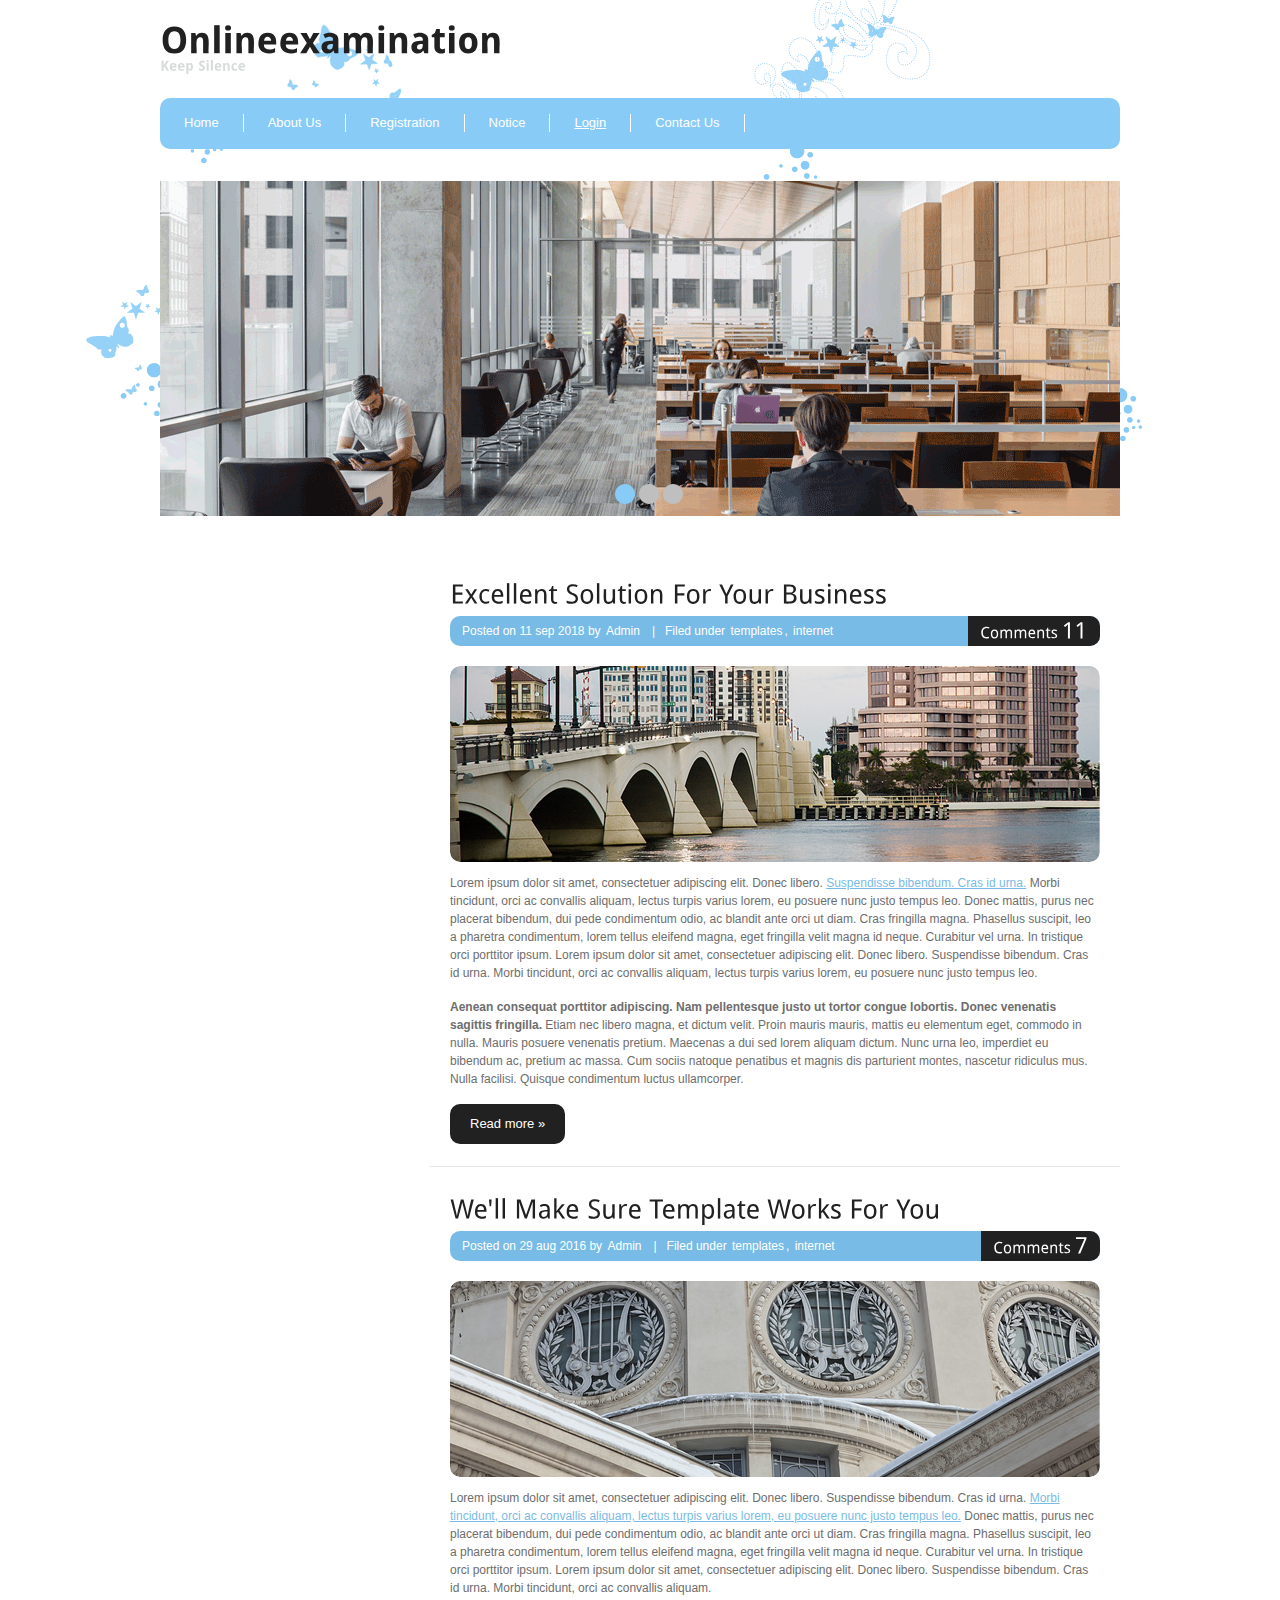
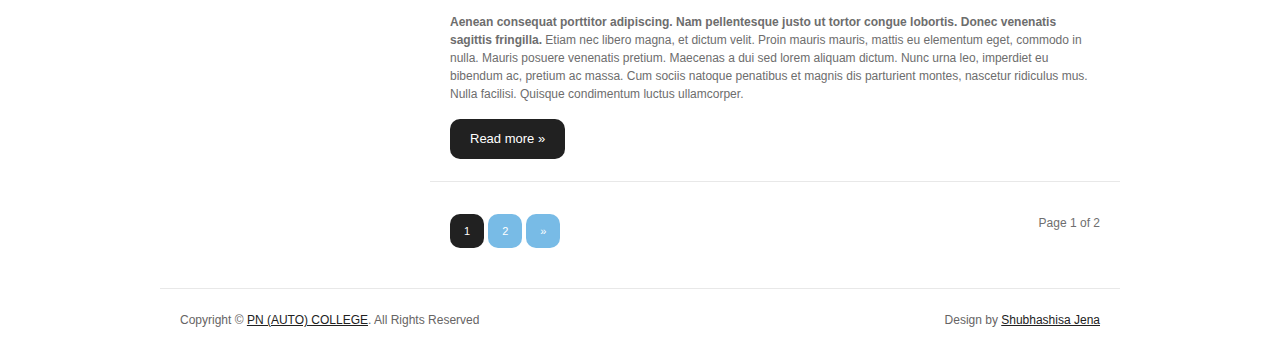
==== WebContent/index.html @ fdde2de4 "Add files via upload" ====
<!DOCTYPE html PUBLIC "-//W3C//DTD XHTML 1.0 Transitional//EN" "http://www.w3.org/TR/xhtml1/DTD/xhtml1-transitional.dtd">
<html xmlns="http://www.w3.org/1999/xhtml">
<head>
<title>Onlineexamination</title>
<meta http-equiv="Content-Type" content="text/html; charset=utf-8" />
<link href="css/style.css" rel="stylesheet" type="text/css" />
<link rel="stylesheet" type="text/css" href="css/coin-slider.css" />
<script type="text/javascript" src="js/cufon-yui.js"></script>
<script type="text/javascript" src="js/droid_sans_400-droid_sans_700.font.js"></script>
<script type="text/javascript" src="js/jquery-1.4.2.min.js"></script>
<script type="text/javascript" src="js/script.js"></script>
<script type="text/javascript" src="js/coin-slider.min.js"></script>
</head>
<body>
<div class="main">
  <div class="header">
    <div class="header_resize">
      <div class="logo">
        <h1><a href="index.html">Online<span>examination</span> <small>Keep Silence</small></a></h1>
      </div>
      <!-- <div class="searchform">
        <form id="formsearch" name="formsearch" method="post" action="#">
          <span>
          <input name="editbox_search" class="editbox_search" id="editbox_search" maxlength="80" value="Search our ste:" type="text" />
          </span>
          <input name="button_search" src="images/search.gif" class="button_search" type="image" />
        </form>
      </div> -->
      <div class="clr"></div>
      <div class="menu_nav">
        <ul>
          <li><a href="index.html"><span>Home</span></a></li>
          <li><a href="about.html"><span>About Us</span></a></li>
          <li><a href="registration.jsp"><span>Registration</span></a></li>
          <li><a href="userNotice.jsp"><span>Notice</span></a></li> 
          <li class="active"><a href="login.jsp"><span>Login</span></a></li>
          <li><a href="contact.jsp"><span>Contact Us</span></a></li>
          
        </ul>
      </div>
      <div class="clr"></div>
      <div class="slider">
        <div id="coin-slider"> <a href="#"><img src="images/slide1.png" width="980" height="345" alt="" /> </a> <a href="#"><img src="images/slide2.jpg" width="960" height="335" alt="" /> </a> <a href="#"><img src="images/slide3.jpg" width="960" height="335" alt="" /> </a> </div>
        <div class="clr"></div>
      </div>
      <div class="clr"></div>
    </div>
  </div>
  <div class="content">
    <div class="content_resize">
      <div class="mainbar">
        <div class="article">
          <h2><span>Excellent Solution</span> For Your Business</h2>
          <p class="infopost">Posted on <span class="date">11 sep 2018</span> by <a href="#">Admin</a> &nbsp;&nbsp;|&nbsp;&nbsp; Filed under <a href="#">templates</a>, <a href="#">internet</a> <a href="#" class="com">Comments <span>11</span></a></p>
          <div class="clr"></div>
          <div class="img"><img src="images/img1.jpg" width="650" height="196" alt="" class="fl" /></div>
          <div class="post_content">
            <p>Lorem ipsum dolor sit amet, consectetuer adipiscing elit. Donec libero. <a href="#">Suspendisse bibendum. Cras id urna.</a> Morbi tincidunt, orci ac convallis aliquam, lectus turpis varius lorem, eu posuere nunc justo tempus leo. Donec mattis, purus nec placerat bibendum, dui pede condimentum odio, ac blandit ante orci ut diam. Cras fringilla magna. Phasellus suscipit, leo a pharetra condimentum, lorem tellus eleifend magna, eget fringilla velit magna id neque. Curabitur vel urna. In tristique orci porttitor ipsum. Lorem ipsum dolor sit amet, consectetuer adipiscing elit. Donec libero. Suspendisse bibendum. Cras id urna. Morbi tincidunt, orci ac convallis aliquam, lectus turpis varius lorem, eu posuere nunc justo tempus leo.</p>
            <p><strong>Aenean consequat porttitor adipiscing. Nam pellentesque justo ut tortor congue lobortis. Donec venenatis sagittis fringilla.</strong> Etiam nec libero magna, et dictum velit. Proin mauris mauris, mattis eu elementum eget, commodo in nulla. Mauris posuere venenatis pretium. Maecenas a dui sed lorem aliquam dictum. Nunc urna leo, imperdiet eu bibendum ac, pretium ac massa. Cum sociis natoque penatibus et magnis dis parturient montes, nascetur ridiculus mus. Nulla facilisi. Quisque condimentum luctus ullamcorper.</p>
            <p class="spec"><a href="#" class="rm">Read more &raquo;</a></p>
          </div>
          <div class="clr"></div>
        </div>
        <div class="article">
          <h2><span>We'll Make Sure Template</span> Works For You</h2>
          <p class="infopost">Posted on <span class="date">29 aug 2016</span> by <a href="#">Admin</a> &nbsp;&nbsp;|&nbsp;&nbsp; Filed under <a href="#">templates</a>, <a href="#">internet</a> <a href="#" class="com">Comments <span>7</span></a></p>
          <div class="clr"></div>
          <div class="img"><img src="images/img2.jpg" width="650" height="196" alt="" class="fl" /></div>
          <div class="post_content">
            <p>Lorem ipsum dolor sit amet, consectetuer adipiscing elit. Donec libero. Suspendisse bibendum. Cras id urna. <a href="#">Morbi tincidunt, orci ac convallis aliquam, lectus turpis varius lorem, eu posuere nunc justo tempus leo.</a> Donec mattis, purus nec placerat bibendum, dui pede condimentum odio, ac blandit ante orci ut diam. Cras fringilla magna. Phasellus suscipit, leo a pharetra condimentum, lorem tellus eleifend magna, eget fringilla velit magna id neque. Curabitur vel urna. In tristique orci porttitor ipsum. Lorem ipsum dolor sit amet, consectetuer adipiscing elit. Donec libero. Suspendisse bibendum. Cras id urna. Morbi tincidunt, orci ac convallis aliquam.</p>
            <p><strong>Aenean consequat porttitor adipiscing. Nam pellentesque justo ut tortor congue lobortis. Donec venenatis sagittis fringilla.</strong> Etiam nec libero magna, et dictum velit. Proin mauris mauris, mattis eu elementum eget, commodo in nulla. Mauris posuere venenatis pretium. Maecenas a dui sed lorem aliquam dictum. Nunc urna leo, imperdiet eu bibendum ac, pretium ac massa. Cum sociis natoque penatibus et magnis dis parturient montes, nascetur ridiculus mus. Nulla facilisi. Quisque condimentum luctus ullamcorper.</p>
            <p class="spec"><a href="#" class="rm">Read more &raquo;</a></p>
          </div>
          <div class="clr"></div>
        </div>
        <p class="pages"><small>Page 1 of 2</small> <span>1</span> <a href="#">2</a> <a href="#">&raquo;</a></p>
      </div>
      <!-- <div class="sidebar">
        <div class="gadget">
          <h2 class="star"><span>Sidebar</span> Menu</h2>
          <div class="clr"></div>
          <ul class="sb_menu">
            <li><a href="#">Home</a></li>
            <li><a href="#">TemplateInfo</a></li>
            <li><a href="#">Style Demo</a></li>
            <li><a href="#">Blog</a></li>
            <li><a href="#">Archives</a></li>
            <li><a href="#">Web Templates</a></li>
          </ul>
        </div>
        <div class="gadget">
          <h2 class="star"><span>Sponsors</span></h2>
          <div class="clr"></div>
          <ul class="ex_menu">
            <li><a href="#">Lorem ipsum dolor</a><br />
              Donec libero. Suspendisse bibendum</li>
          
            <li><a href="#">Dui pede condimentum</a><br />
              Phasellus suscipit, leo a pharetra</li>
            <li><a href="#">Condimentum lorem</a><br />
              Tellus eleifend magna eget</li>
            <li><a href="#">Fringilla velit magna</a><br />
              Curabitur vel urna in tristique</li>
            <li><a href="#">Suspendisse bibendum</a><br />
              Cras id urna orbi tincidunt orci ac</li>
            <li><a href="#">Donec mattis</a><br />
              purus nec placerat bibendum</li>
          </ul>
        </div>
      </div> -->
      <div class="clr"></div>
    </div>
  </div>
  <!-- <div class="fbg">
    <div class="fbg_resize">
      <div class="col c1">
        <h2><span>Image</span> Gallery</h2>
        <a href="#"><img src="images/gal1.jpg" width="75" height="75" alt="" class="gal" /></a> <a href="#"><img src="images/gal2.jpg" width="75" height="75" alt="" class="gal" /></a> <a href="#"><img src="images/gal3.jpg" width="75" height="75" alt="" class="gal" /></a> <a href="#"><img src="images/gal4.jpg" width="75" height="75" alt="" class="gal" /></a> <a href="#"><img src="images/gal5.jpg" width="75" height="75" alt="" class="gal" /></a> <a href="#"><img src="images/gal6.jpg" width="75" height="75" alt="" class="gal" /></a> </div>
      <div class="col c2">
        <h2><span>Services</span> Overview</h2>
        <p>Curabitur sed urna id nunc pulvinar semper. Nunc sit amet tortor sit amet lacus sagittis posuere cursus vitae nunc.Etiam venenatis, turpis at eleifend porta, nisl nulla bibendum justo.</p>
        <ul class="fbg_ul">
          <li><a href="#">Lorem ipsum dolor labore et dolore.</a></li>
          <li><a href="#">Excepteur officia deserunt.</a></li>
          <li><a href="#">Integer tellus ipsum tempor sed.</a></li>
        </ul>
      </div>
      <div class="col c3">
        <h2><span>Contact</span> Us</h2>
        <p>Nullam quam lorem, tristique non vestibulum nec, consectetur in risus. Aliquam a quam vel leo gravida gravida eu porttitor dui.</p>
        <p class="contact_info"> <span>Address:</span> 1458 TemplateAccess, USA<br />
          <span>Telephone:</span> +123-1234-5678<br />
          <span>FAX:</span> +458-4578<br />
          <span>Others:</span> +301 - 0125 - 01258<br />
          <span>E-mail:</span> <a href="#">mail@yoursitename.com</a> </p>
      </div>
      <div class="clr"></div>
    </div>
  </div> -->
  <div class="footer">
    <div class="footer_resize">
      <p class="lf">Copyright &copy; <a href="#">PN (AUTO) COLLEGE</a>. All Rights Reserved</p>
      <p class="rf">Design by <a target="_blank" href="http://www.dreamtemplate.com/">Shubhashisa Jena</a></p>
      <div style="clear:both;"></div>
    </div>
  </div>
</div>
</body>
</html>
---- WebContent/css/style.css ----
/* Design by http://www.dreamtemplate.com */
@charset "utf-8";
body {
	margin:0;
	padding:0;
	width:100%;
	color:#6d6d6d;
	font:normal 12px/1.5em "Liberation sans", Arial, Helvetica, sans-serif;
	background:#fff url(../images/main_bg.gif) no-repeat center top;
}
html, .main {
	padding:0;
	margin:0;
}
.main {
}
.clr {
	clear:both;
	padding:0;
	margin:0;
	width:100%;
	font-size:0;
	line-height:0;
}
h2 {
	margin:8px 0;
	padding:8px 0;
	font-size:26px;
	font-weight:normal;
	color:#212121;
}
p {
	margin:8px 0;
	padding:0 0 8px 0;
}
a {
	color:#78bbe6;
	text-decoration:underline;
}
.header, .content, .menu_nav, .fbg, .footer, form, ol, ol li, ul, .content .mainbar, .content .sidebar {
	margin:0;
	padding:0;
}
.header {
}
.header_resize {
	margin:0 auto;
	padding:0;
	width:960px;
}
.logo {
	padding:0;
	float:none;
	float:left;
	width:auto;
	height:98px;
}
h1 {
	margin:0;
	padding:24px 0 0;
	font-size:36px;
	font-weight:bold;
	line-height:1.2em;
	text-transform:none;
}
h1 a, h1 a:hover {
	color:#212121;
	text-decoration:none;
}
h1 span {
}
h1 small {
	display:block;
	font-size:13px;
	line-height:1.2em;
	letter-spacing:normal;
	text-transform:none;
	color:#d7dcd9;
}
.slider {
	margin:0 0 20px;
	padding:0;
	background:none;
}
.rss {
	padding:18px 20px 0 0;
	float:right;
	width:auto;
}
.rss p {
	margin:0;
	padding:0;
	float:right;
	width:auto;
	color:#fff;
	font-size:13px;
	line-height:1.5em;
	font-weight:bold;
}
.rss a {
	color:#fff;
	text-decoration:none;
}
.rss a:hover {
	text-decoration:underline;
}
.rss img {
	margin:-3px 0 -3px 6px;
	border:none;
}
.menu_nav {
	margin:0 auto 16px;
	padding:0;
	height:51px;
	background:#88cbf7;
}
.menu_nav ul {
	list-style:none;
	padding:16px 0;
	height:51px;
	float:left;
}
.menu_nav ul li {
	margin:0;
	padding:0;
	float:left;
	border-right:1px solid #fff;
}
.menu_nav ul li a {
	display:block;
	margin:0;
	padding:0 24px;
	font-size:13px;
	line-height:18px;
	font-weight:normal;
	color:#fff;
	text-decoration:none;
	text-transform:none;
	text-align:center;
}
.menu_nav ul li.active a, .menu_nav ul li a:hover {
	text-decoration:underline;
	color:#fff;
}
.content {
	padding:0;
}
.content_resize {
	margin:0 auto;
	padding:24px 0 40px;
	width:960px;
}
.content .mainbar {
	margin:0;
	padding:0;
	float:right;
	width:690px;
}
.content .mainbar h2 {
	margin-bottom:0;
	padding-bottom:8px;
	font-size:26px;
	line-height:1.2em;
	color:#212121;
}
.content .mainbar div.img {
	padding:12px 0;
	float:left;
}
.content .mainbar img {
}
.content .mainbar img.fl {
	margin:0;
}
.content .mainbar .article {
	margin:0 0 8px;
	padding:6px 20px;
	border-bottom:1px solid #e8e8e8;
}
.content .mainbar .post_content {
}
.content .mainbar .post_content strong {
	color:#6d6d6d;
}
.content .sidebar {
	padding:0;
	float:left;
	width:260px;
}
.content .sidebar .gadget {
	margin:0 0 12px;
	padding:12px 20px 24px;
}
.content .sidebar h2 {
	color:#212121;
}
ul.sb_menu, ul.ex_menu {
	margin:0;
	padding:0;
	list-style:none;
	color:#6e6e6e;
}
ul.sb_menu li, ul.ex_menu li {
	margin:0;
	border-bottom:1px solid #e8e8e8;
}
ul.sb_menu li, ul.ex_menu li {
	padding:8px 0;
	width:220px;
}
ul.sb_menu li a {
	color:#6e6e6e;
	text-decoration:none;
	margin-left:-16px;
	padding:4px 8px 4px 16px;
}
ul.ex_menu li a {
	font-weight:bold;
	color:#6e6e6e;
	text-decoration:none;
}
ul.sb_menu li a:hover, ul.ex_menu li a:hover {
	color:#78bbe6;
	font-weight:bold;
	text-decoration:none;
}
p.spec {
	padding:0 0 16px;
}
p.infopost {
	margin:0 0 8px;
	padding:6px 12px;
	color:#fff;
	background:#78bbe6;
}
p.infopost a {
	padding:0 2px;
	text-decoration:none;
	font-weight:normal;
	color:#fff;
}
p.infopost a:hover {
	text-decoration:underline;
}
p.infopost span.date {
	color:#fff;
}
.article a.com {
	float:right;
	margin:-6px -12px 0 0;
	padding:4px 12px;
	font-size:15px;
	font-weight:normal;
	text-decoration:none;
	text-align:center;
	color:#fff;
	background:#212121;
}
.article a.com:hover {
	text-decoration:none;
}
.article a.com span {
	font-weight:normal;
	font-size:22px;
}
.post_content a.rm {
	display:block;
	float:left;
	margin:0 0 16px;
	padding:12px 20px;
	font-size:13px;
	line-height:16px;
	font-weight:normal;
	text-transform:none;
	color:#fff;
	text-decoration:none;
	text-align:center;
	background:#212121;
}
.post_content a.rm:hover {
	text-decoration:underline;
}
.content p.pages {
	margin:0;
	padding:24px 20px;
	font-size:11px;
	color:#6e6e6e;
	text-align:left;
}
.content p.pages span, .content p.pages a {
	display:block;
	float:left;
	margin:0 4px 0 0;
	padding:8px 14px;
	text-decoration:none;
	text-align:center;
	background:#78bbe6;
}
.content p.pages span, .content p.pages a:hover {
	color:#fff;
	background:#212121;
}
.content p.pages a {
	color:#fff;
	border:none;
}
.content p.pages small {
	font-size:12px;
	float:right;
}
.content .mainbar .comment {
	margin:0;
	padding:16px 0 0 0;
}
.content .mainbar .comment img.userpic {
	border:1px solid #dedede;
	margin:10px 16px 0 0;
	padding:0;
	float:left;
}
.fbg {
	padding:0;
}
.fbg_resize {
	margin:0 auto;
	width:920px;
	padding:16px 20px;
	color:#666464;
	border-top:1px solid #e8e8e8;
}
.fbg h2 {
	color:#212121;
	padding-bottom:24px;
	font-size:24px;
}
.fbg img.gal {
	margin:0 8px 8px 0;
	padding:0;
	border:4px solid #ece7e7;
}
.fbg .col {
	margin:0;
	float:left;
}
.fbg .c1 {
	padding:0 16px 0 0;
	width:280px;
}
.fbg .c2 {
	padding:0 36px 0 16px;
	width:280px;
}
.fbg .c3 {
	padding:0 0 0 16px;
	width:274px;
}
.fbg .fbg_ul {
	margin:0;
	padding:0;
	list-style:none;
}
.fbg .fbg_ul li {
	margin:0;
	padding:0;
	list-style:none;
}
.fbg .fbg_ul li a {
	display:block;
	margin:0;
	padding:2px 0 2px 12px;
	color:#666464;
	text-decoration:none;
	background:url(../images/li.gif) no-repeat left center;
}
.fbg .fbg_ul li a:hover {
	color:#212121;
	text-decoration:underline;
}
.fbg p.contact_info {
	line-height:1.8em;
}
.fbg p.contact_info a {
	color:#212121;
	text-decoration:underline;
	font-weight:normal;
}
.fbg p.contact_info span {
	display:block;
	float:left;
	width:74px;
	font-weight:bold;
}
ol {
	list-style:none;
}
ol li {
	display:block;
	clear:both;
}
ol li label {
	display:block;
	margin:0;
	padding:16px 0 0 0;
}
ol li input.text {
	width:480px;
	border:1px solid #c0c0c0;
	margin:0;
	padding:5px 2px;
	height:16px;
	background-color:#fff;
}
ol li textarea {
	width:480px;
	border:1px solid #c0c0c0;
	margin:0;
	padding:2px;
	background-color:#fff;
}
ol li .send {
	margin:16px 0 0 0;
}
.searchform {
	padding:0;
	float:right;
}
#formsearch {
	margin:0;
	padding:32px 0 0 20px;
	width:auto;
	height:30px;
}
#formsearch span {
	display:block;
	margin:0;
	padding:0;
	float:left;
	background:url(../images/search_bg.gif) no-repeat left top;
}
#formsearch input.editbox_search {
	margin:0;
	padding:8px 10px;
	float:left;
	width:178px;
	font-size:12px;
	line-height:14px;
	color:#a8acb2;
	background:none;
	outline:none;
	border:none;
}
#formsearch input.button_search {
	margin:0;
	padding:0;
	border:none;
	float:left;
}
.footer {
}
.footer_resize {
	margin:0 auto;
	padding:0 20px;
	width:920px;
	line-height:1.5em;
	color:#666464;
	border-top:1px solid #e8e8e8;
}
.footer_resize p {
	margin:24px 0;
	padding:0;
	line-height:normal;
	white-space:nowrap;
	text-indent:inherit;
}
.footer_resize a {
	color:#212121;
	font-weight:normal;
	margin:0;
	padding:0;
	border:none;
	text-decoration:underline;
	background-color:transparent;
}
.footer_resize a:hover {
	color:#212121;
	background-color:transparent;
	text-decoration:none;
}
.footer_resize .lf {
	float:left;
}
.footer_resize .rf {
	float:right;
}
a {
	outline:none;
}
---- WebContent/css/coin-slider.css ----
/*
	Coin Slider jQuery plugin CSS styles
	http://workshop.rs/projects/coin-slider
*/
.coin-slider {
	padding:0;
	overflow:hidden;
	zoom:1;
	position:relative;
	float:right;
}
.coin-slider a {
	text-decoration:none;
	outline:none;
	border:none;
}
/* buttons for switching */
.cs-buttons {
	margin:-32px 0 0;
	padding:0;
	font-size:0;
	float:left;
}
.cs-buttons a {
	margin:0 2px;
	width:20px;
	height:20px;
	float:left;
	color:#fff;
	text-indent:-10000px;
	background:url(../images/slide_p.png) no-repeat center center;
}
.cs-buttons a.cs-active {
	color:#fff;
	background-image:url(../images/slide_a.png);
}
/* text in slider */
.cs-title {
	display:none;
	padding:16px 60px 16px 24px;
	width:876px;
	color:#fff;
	font-size:15px;
	line-height:1.5em;
	background:url(../images/overlay.png) repeat left top;
}
.cs-title big {
	font-size:20px;
}
/* buttons Next and Prew */
.cs-prev, .cs-next {
	background:url(../images/overlay.png) repeat left top;
	color:#fff;
	padding:0px 10px;
}
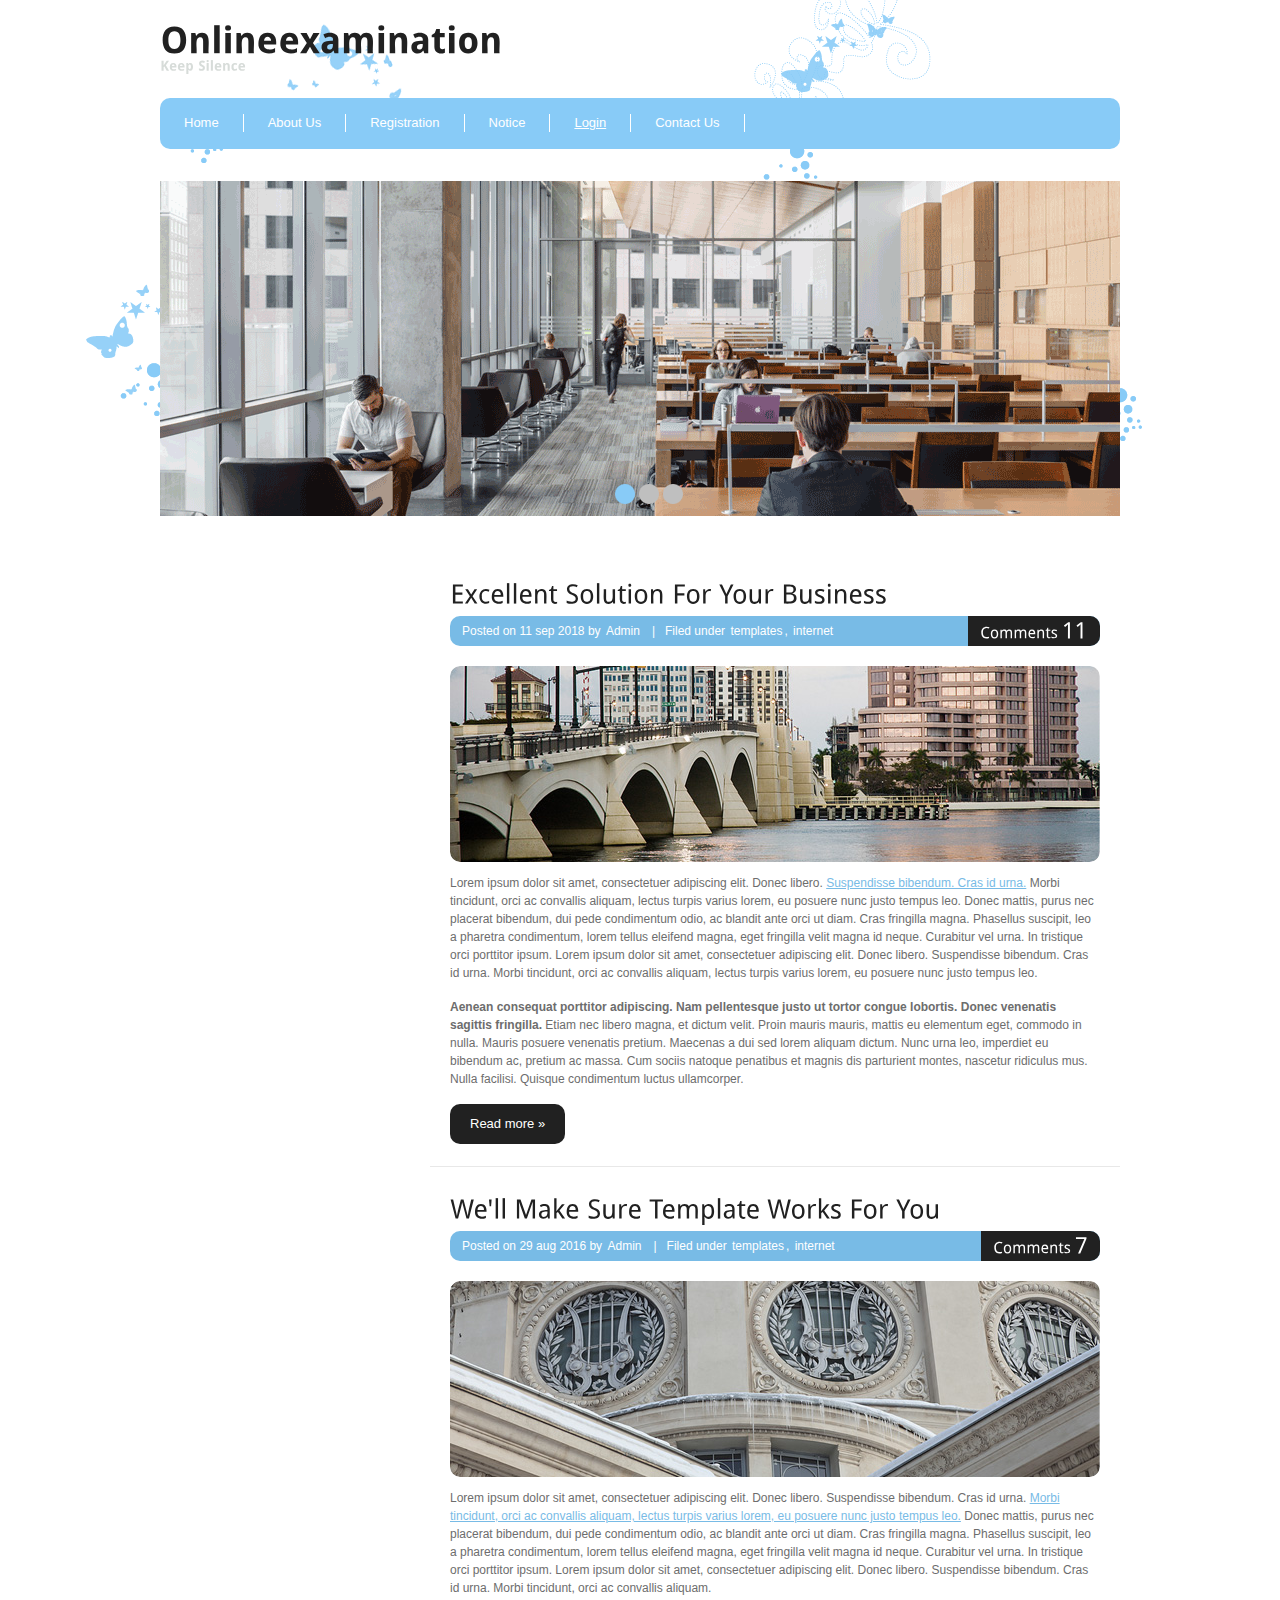
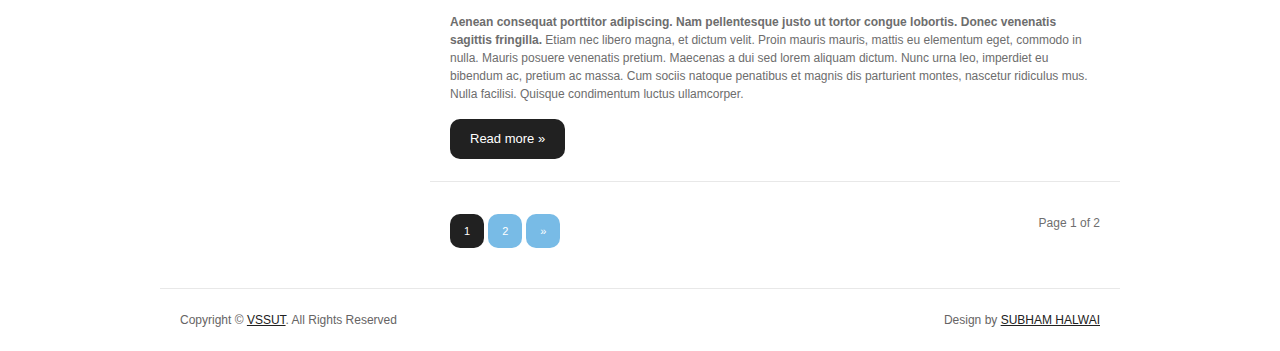
==== commit afc7a773: "Update index.html" ====
--- a/WebContent/index.html
+++ b/WebContent/index.html
@@ -139,8 +139,8 @@
   </div> -->
   <div class="footer">
     <div class="footer_resize">
-      <p class="lf">Copyright &copy; <a href="#">PN (AUTO) COLLEGE</a>. All Rights Reserved</p>
-      <p class="rf">Design by <a target="_blank" href="http://www.dreamtemplate.com/">Shubhashisa Jena</a></p>
+      <p class="lf">Copyright &copy; <a href="#">VSSUT</a>. All Rights Reserved</p>
+      <p class="rf">Design by <a target="_blank" href="http://www.dreamtemplate.com/">SUBHAM HALWAI</a></p>
       <div style="clear:both;"></div>
     </div>
   </div>
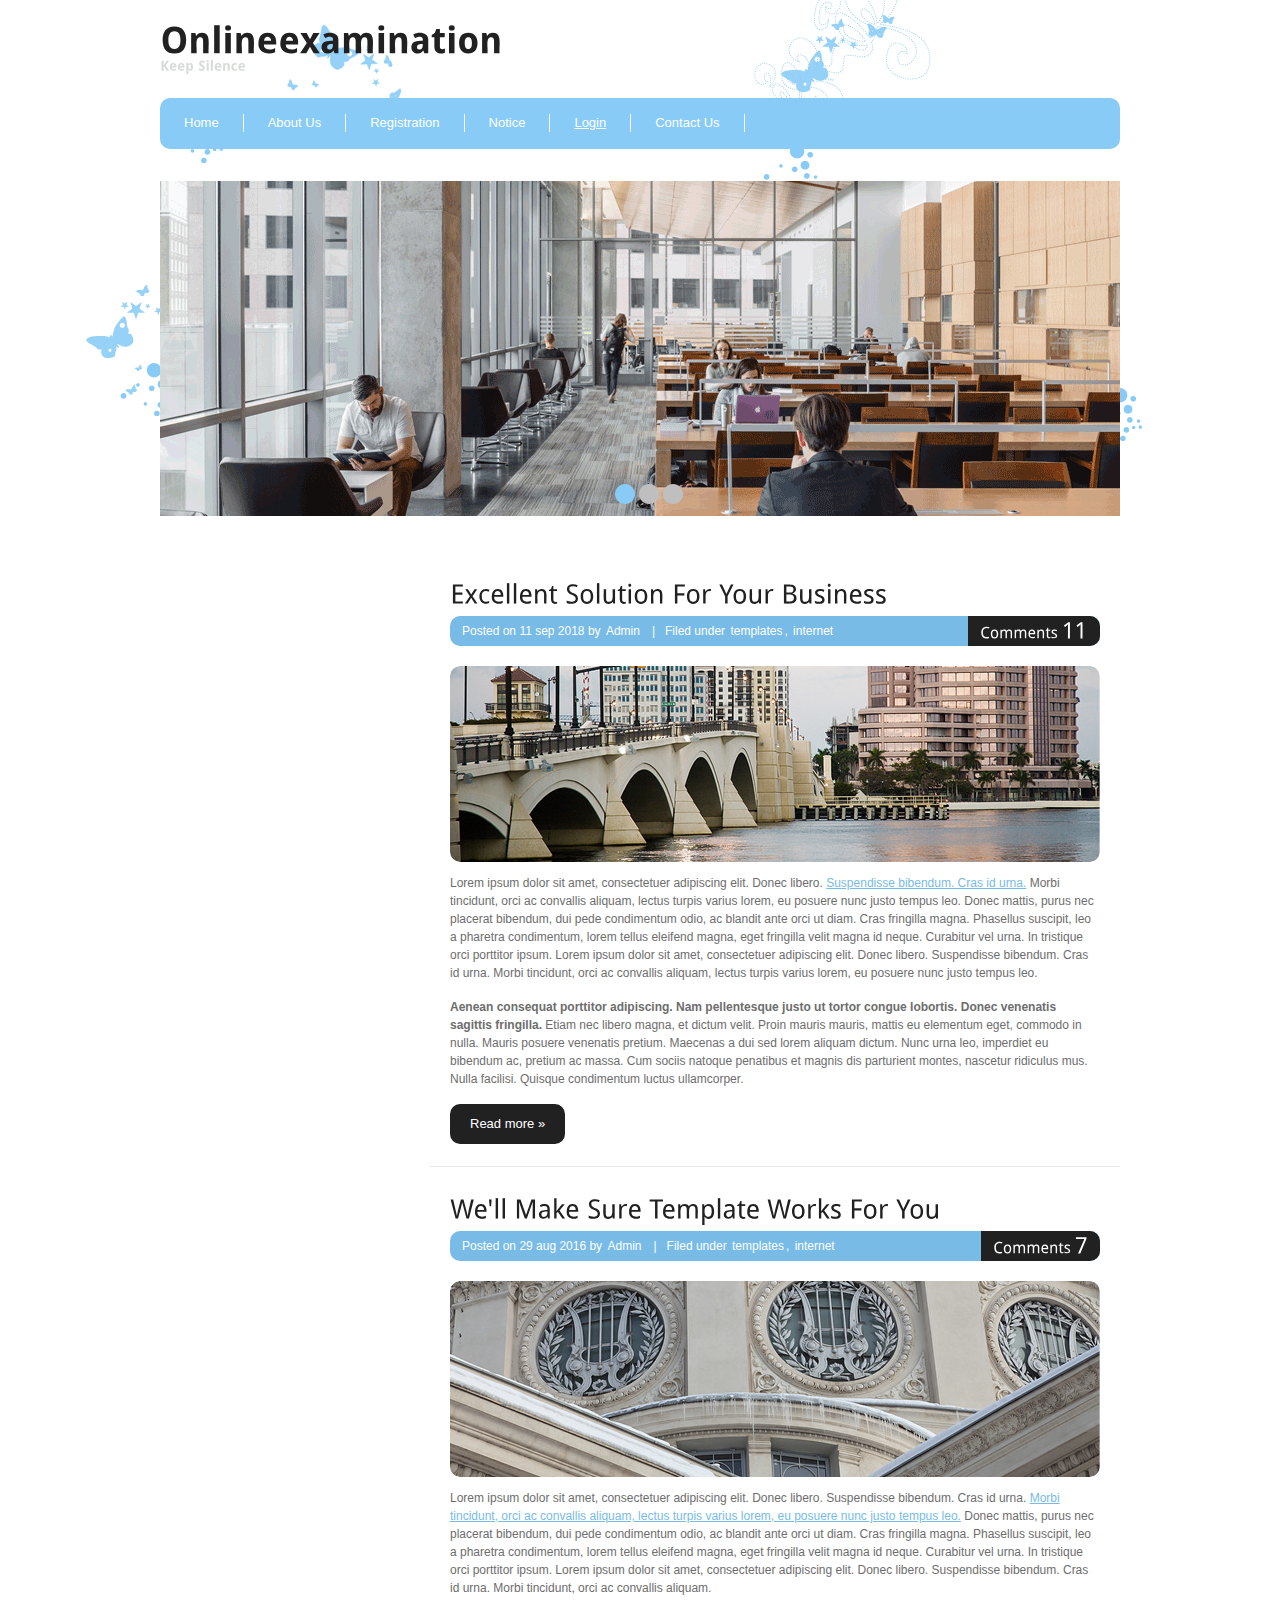
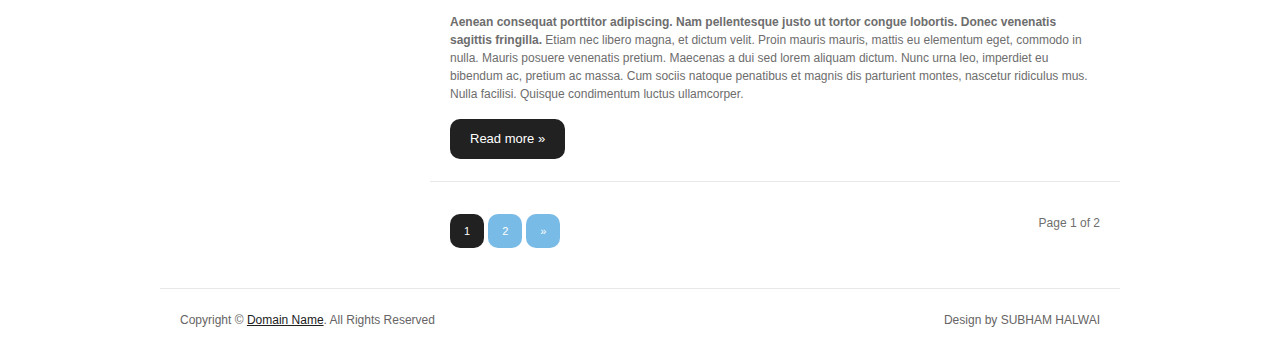
==== commit 8bce02e6: "Update index.html" ====
--- a/WebContent/index.html
+++ b/WebContent/index.html
@@ -139,8 +139,8 @@
   </div> -->
   <div class="footer">
     <div class="footer_resize">
-      <p class="lf">Copyright &copy; <a href="#">VSSUT</a>. All Rights Reserved</p>
-      <p class="rf">Design by <a target="_blank" href="http://www.dreamtemplate.com/">SUBHAM HALWAI</a></p>
+      <p class="lf">Copyright &copy; <a href="#">Domain Name</a>. All Rights Reserved</p>
+      <p class="rf">Design by SUBHAM HALWAI</a></p>
       <div style="clear:both;"></div>
     </div>
   </div>
